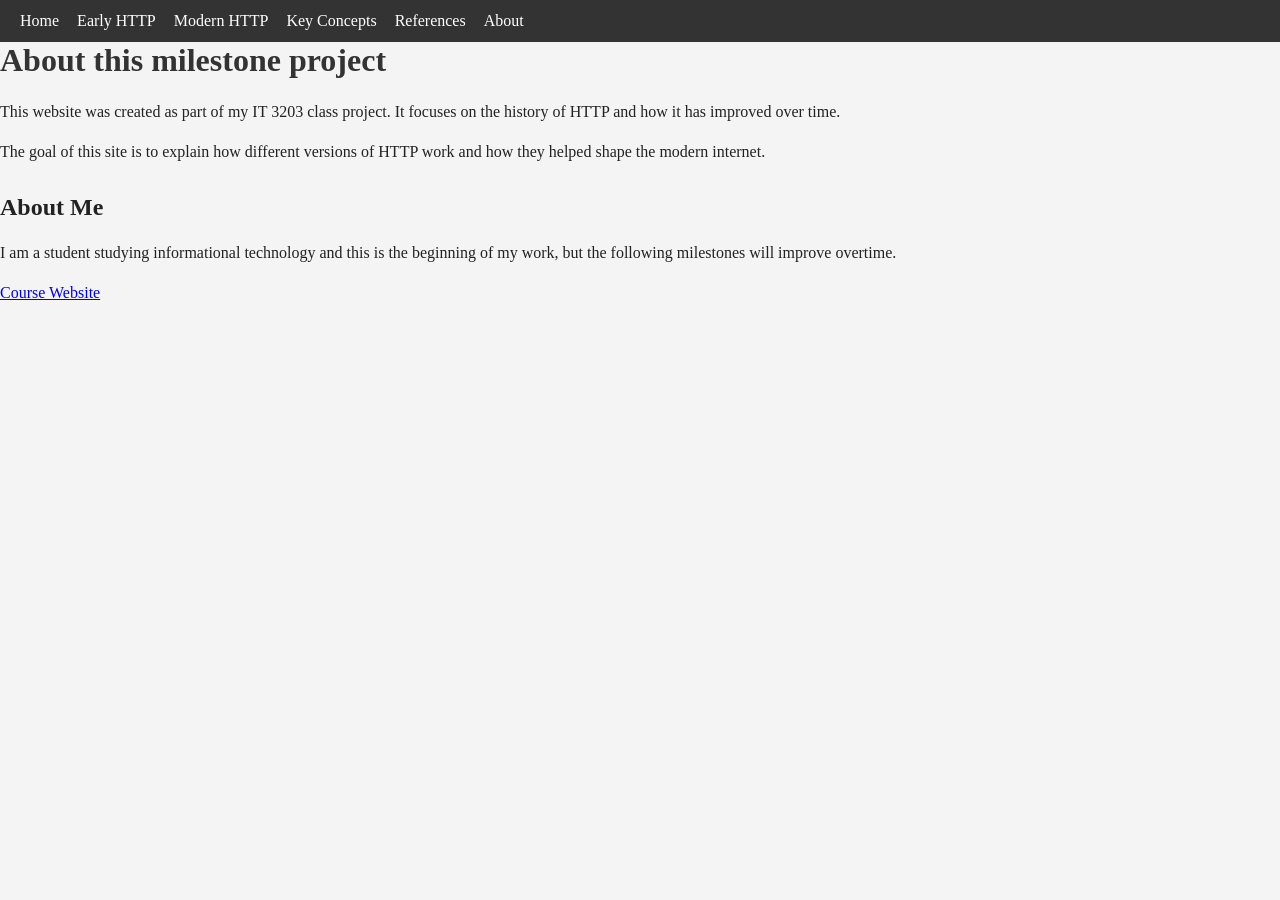
==== about.html @ 12323a21 "Add files via upload" ====
<!DOCTYPE html>
<html>
<head>
    <title>About</title>
    <link rel="stylesheet" href="style.css">
</head>

<body>

<nav>
    <a href="index.html">Home</a>
    <a href="early-http.html">Early HTTP</a>
    <a href="modern-http.html">Modern HTTP</a>
    <a href="concepts.html">Key Concepts</a>
    <a href="references.html">References</a>
    <a href="about.html">About</a>
</nav>

<h1>About this milestone project</h1>

<p>
This website was created as part of my IT 3203 class project.
It focuses on the history of HTTP and how it has improved over time.
</p>

<p>
The goal of this site is to explain how different versions of HTTP work
and how they helped shape the modern internet.
</p>

<h2>About Me</h2>

<p>
I am a student studying informational technology and this 
is the beginning of my work, but the following milestones will improve overtime. 
</p>

<p>
<a href="https://ksuweb.github.io/IT3203/">Course Website</a>
</p>

</body>
</html>
---- style.css ----
body {
    font-family: Georgia, "Times New Roman", serif;
    margin: 0;
    background-color: #f4f4f4;
    color: #222;
}

nav {
    background-color: #333;
    padding: 12px 20px;
    display: flex;
    align-items: center;
}

nav a {
    color: white;
    margin-right: 18px;
    text-decoration: none;
    transition: 0.2s;
}

nav a:hover {
    color: #bdbdbd;
}

.content {
    max-width: 950px;
    margin: 25px auto;
    background-color: white;
    padding: 25px;
    border-radius: 8px;
}

h1 {
    color: #333;
    margin-top: 0;
}

h2 {
    margin-top: 30px;
}

p {
    line-height: 1.5;
}

img {
    margin: 10px 0;
    border: 1px solid #999;
}

table {
    margin-top: 10px;
    border-collapse: collapse;
    width: 100%;
}

table tr:nth-child(even) {
    background-color: #f2f2f2;
}

th, td {
    padding: 10px;
    border: 1px solid black;
    text-align: left;
}
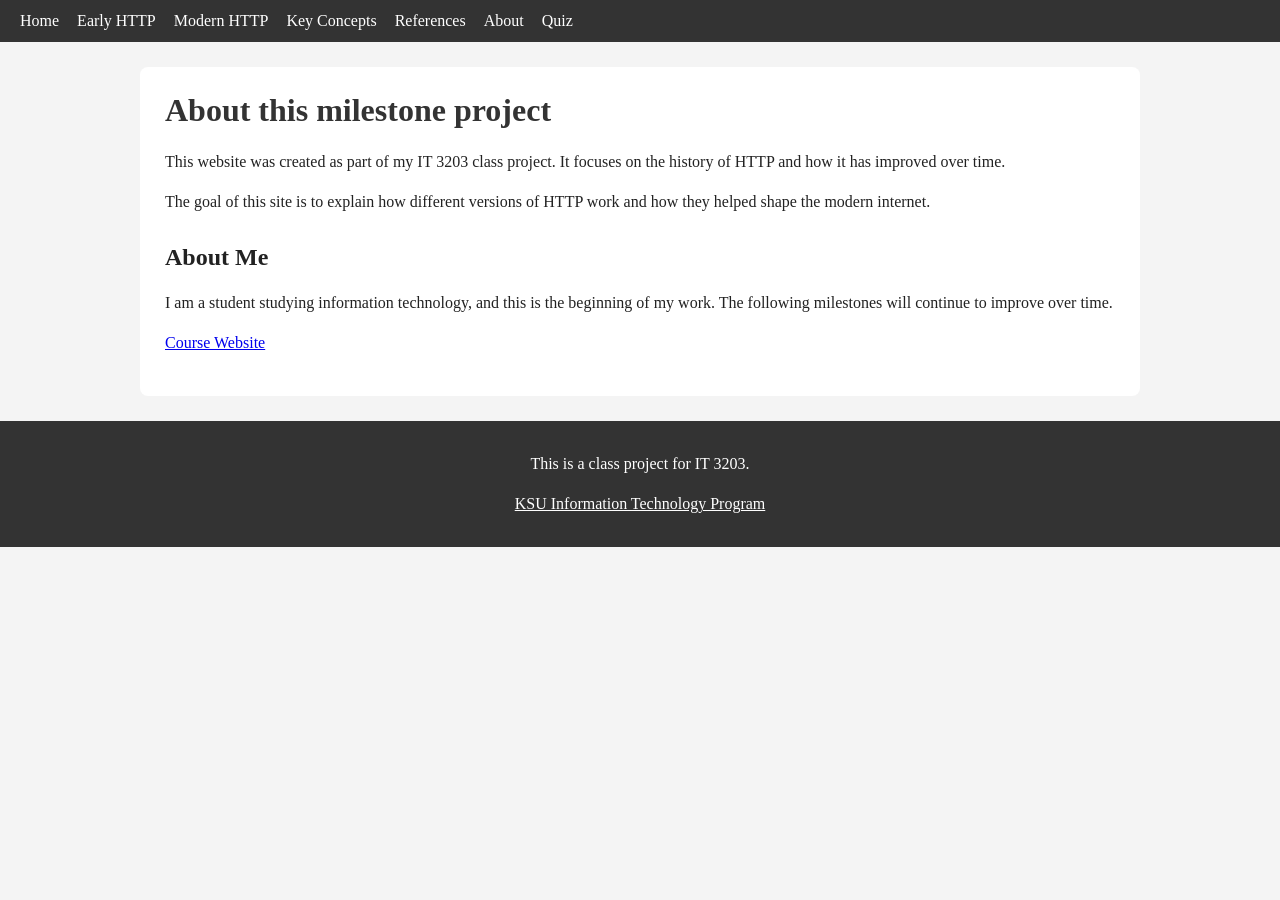
==== commit 4534bbab: "Add files via upload" ====
--- a/about.html
+++ b/about.html
@@ -7,6 +7,7 @@
 
 <body>
 
+<!-- Navigation menu -->
 <nav>
     <a href="index.html">Home</a>
     <a href="early-http.html">Early HTTP</a>
@@ -14,7 +15,11 @@
     <a href="concepts.html">Key Concepts</a>
     <a href="references.html">References</a>
     <a href="about.html">About</a>
+    <a href="quiz.html">Quiz</a>
 </nav>
+
+<!-- Main content -->
+<div class="content">
 
 <h1>About this milestone project</h1>
 
@@ -31,13 +36,21 @@
 <h2>About Me</h2>
 
 <p>
-I am a student studying informational technology and this 
-is the beginning of my work, but the following milestones will improve overtime. 
+I am a student studying information technology, and this
+is the beginning of my work. The following milestones will continue to improve over time.
 </p>
 
 <p>
-<a href="https://ksuweb.github.io/IT3203/">Course Website</a>
+<a href="https://ksuweb.github.io/IT3203/" target="_blank">Course Website</a>
 </p>
+
+</div>
+
+<!-- Footer -->
+<footer>
+    <p>This is a class project for IT 3203.</p>
+    <p><a href="https://ccse.kennesaw.edu/it" target="_blank">KSU Information Technology Program</a></p>
+</footer>
 
 </body>
 </html>
--- a/style.css
+++ b/style.css
@@ -63,4 +63,73 @@
     padding: 10px;
     border: 1px solid black;
     text-align: left;
-}+}
+
+/* Quiz input box */
+.text-box {
+    width: 300px;
+    padding: 8px;
+    margin-top: 5px;
+    margin-bottom: 10px;
+}
+
+/* Buttons */
+button {
+    padding: 10px 16px;
+    margin-right: 10px;
+    margin-top: 15px;
+    border: none;
+    background-color: #333;
+    color: white;
+    cursor: pointer;
+    border-radius: 4px;
+}
+
+button:hover {
+    background-color: #555;
+}
+
+/* Quiz results */
+#results {
+    margin-top: 25px;
+    padding: 15px;
+    border: 1px solid #999;
+    background-color: #fafafa;
+}
+
+/* RIght answers */
+.correct {
+    color: green;
+    font-weight: bold;
+}
+
+/* Wrong answers */
+.wrong {
+    color: red;
+    font-weight: bold;
+}
+
+/* Pass result */
+.pass {
+    color: green;
+}
+
+/* Fail result */
+.fail {
+    color: red;
+}
+
+/* Footer styling */
+footer {
+    text-align: center;
+    padding: 15px;
+    background-color: #333;
+    color: white;
+    margin-top: 20px;
+}
+
+footer a {
+    color: white;
+    text-decoration: underline;
+}
+
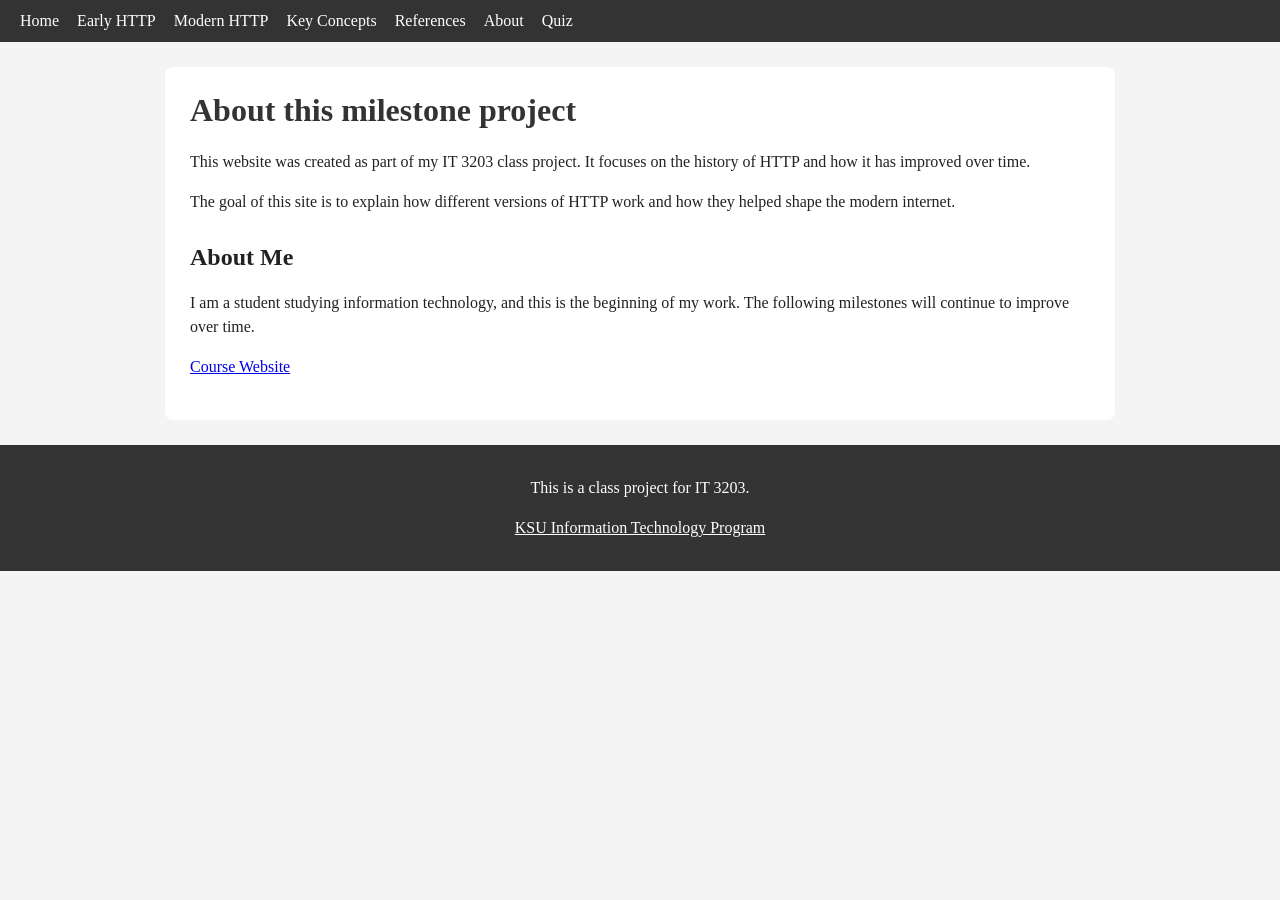
==== commit ad7b1df0: "Add files via upload" ====
--- a/about.html
+++ b/about.html
@@ -2,6 +2,7 @@
 <html>
 <head>
     <title>About</title>
+    <meta name="viewport" content="width=device-width, initial-scale=1.0">
     <link rel="stylesheet" href="style.css">
 </head>
 
--- a/style.css
+++ b/style.css
@@ -10,6 +10,7 @@
     padding: 12px 20px;
     display: flex;
     align-items: center;
+    flex-wrap: wrap;
 }
 
 nav a {
@@ -25,10 +26,12 @@
 
 .content {
     max-width: 950px;
+    width: 90%;
     margin: 25px auto;
     background-color: white;
     padding: 25px;
     border-radius: 8px;
+    box-sizing: border-box;
 }
 
 h1 {
@@ -47,6 +50,8 @@
 img {
     margin: 10px 0;
     border: 1px solid #999;
+    max-width: 100%;
+    height: auto;
 }
 
 table {
@@ -68,9 +73,11 @@
 /* Quiz input box */
 .text-box {
     width: 300px;
+    max-width: 100%;
     padding: 8px;
     margin-top: 5px;
     margin-bottom: 10px;
+    box-sizing: border-box;
 }
 
 /* Buttons */
@@ -133,3 +140,66 @@
     text-decoration: underline;
 }
 
+/* Tablet */
+@media (max-width: 768px) {
+    nav {
+        justify-content: center;
+    }
+
+    nav a {
+        margin: 6px 10px;
+    }
+
+    .content {
+        width: 92%;
+        padding: 20px;
+    }
+
+    h1 {
+        font-size: 28px;
+    }
+}
+
+/* Phone */
+@media (max-width: 480px) {
+    nav {
+        flex-direction: column;
+        align-items: stretch;
+        text-align: center;
+        padding: 8px;
+    }
+
+    nav a {
+        margin: 3px 0;
+        padding: 9px;
+        border-bottom: 1px solid #555;
+    }
+
+    .content {
+        width: 95%;
+        margin: 15px auto;
+        padding: 15px;
+    }
+
+    h1 {
+        font-size: 24px;
+    }
+
+    h2 {
+        font-size: 20px;
+    }
+
+    body {
+        font-size: 15px;
+    }
+
+    button {
+        width: 100%;
+        margin-right: 0;
+    }
+
+    th, td {
+        padding: 8px;
+        font-size: 14px;
+    }
+}
